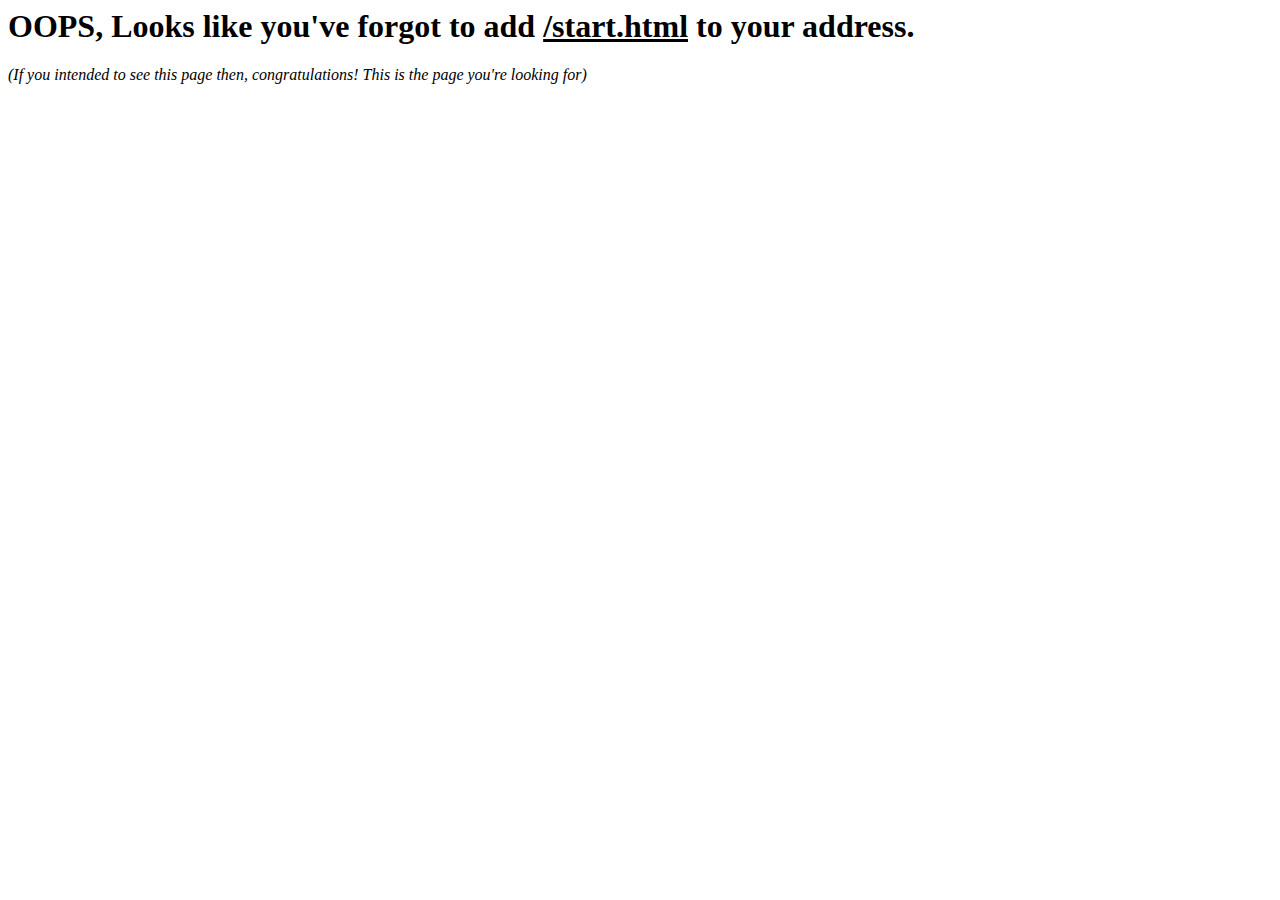
==== index.html @ 9b31ab21 "added index.html" ====
<html xmlns="http://www.w3.org/1999/xhtml"><head>
<meta http-equiv="Content-Type" content="text/html;charset=utf-8"/>
<meta name="generator" content="WordGrinder 0.7.2"/>
<title>main</title>
</head><body>

<h1>OOPS, Looks like you've forgot to add <u>/start.html</u> to your address.</h1>
<p><i>(If you intended to see this page then, congratulations! This is the page you're looking for)</i></p>
<p></p>
</body>
</html>
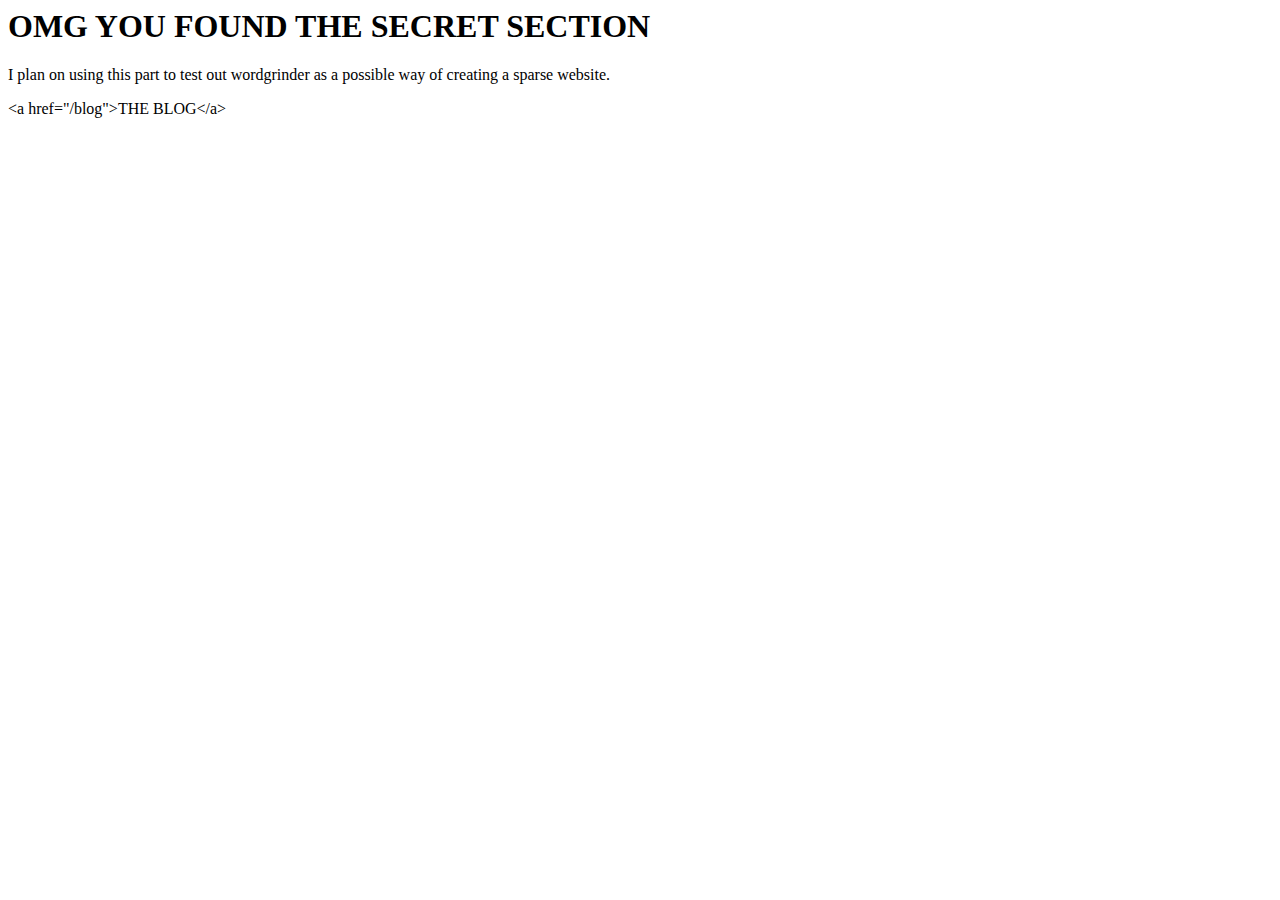
==== commit a8a844a1: "test" ====
--- a/index.html
+++ b/index.html
@@ -1,11 +1,11 @@
 <html xmlns="http://www.w3.org/1999/xhtml"><head>
 <meta http-equiv="Content-Type" content="text/html;charset=utf-8"/>
 <meta name="generator" content="WordGrinder 0.7.2"/>
-<title>main</title>
+<title>index.html</title>
 </head><body>
 
-<h1>OOPS, Looks like you've forgot to add <u>/start.html</u> to your address.</h1>
-<p><i>(If you intended to see this page then, congratulations! This is the page you're looking for)</i></p>
-<p></p>
+<h1>OMG YOU FOUND THE SECRET SECTION</h1>
+<p>I plan on using this part to test out wordgrinder as a possible way of creating a sparse website.</p>
+<p>&lt;a href="/blog"&gt;THE BLOG&lt;/a&gt;</p>
 </body>
 </html>
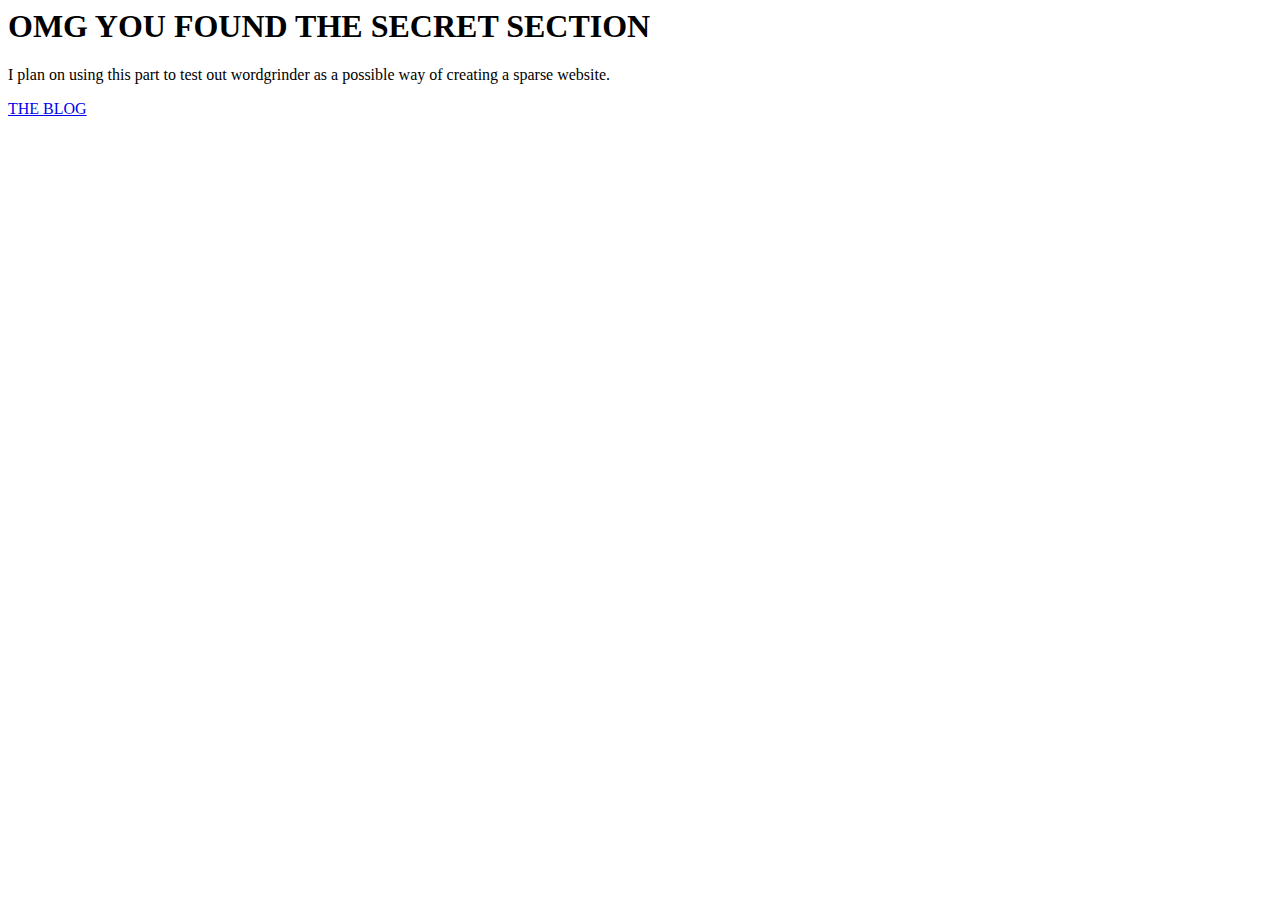
==== commit c272ea73: "FIX" ====
--- a/index.html
+++ b/index.html
@@ -6,6 +6,6 @@
 
 <h1>OMG YOU FOUND THE SECRET SECTION</h1>
 <p>I plan on using this part to test out wordgrinder as a possible way of creating a sparse website.</p>
-<p>&lt;a href="/blog"&gt;THE BLOG&lt;/a&gt;</p>
+<a href="/blog">THE BLOG</a>
 </body>
 </html>
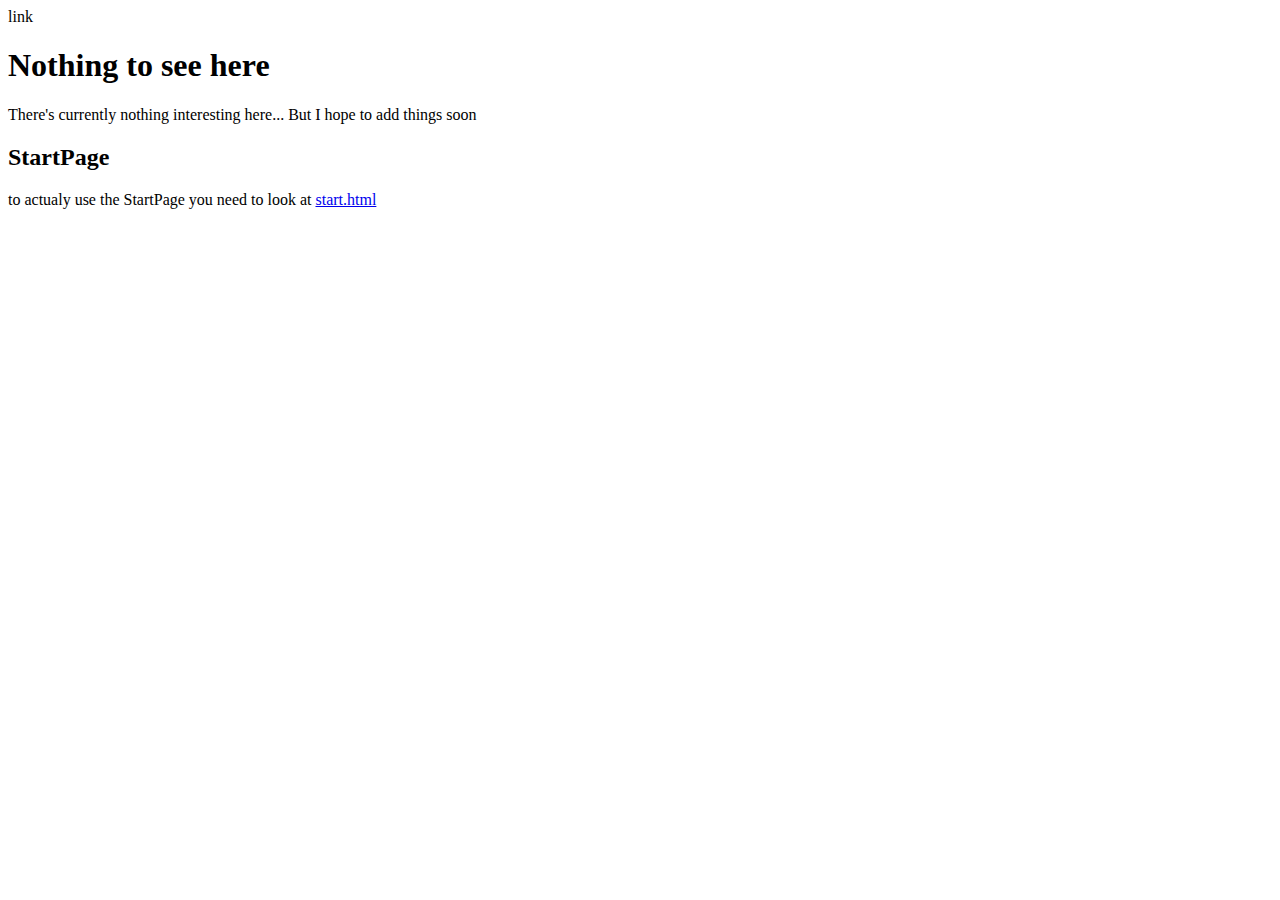
==== commit 0a92d5ce: "Minor cleanup" ====
--- a/index.html
+++ b/index.html
@@ -1,11 +1,19 @@
-<html xmlns="http://www.w3.org/1999/xhtml"><head>
-<meta http-equiv="Content-Type" content="text/html;charset=utf-8"/>
-<meta name="generator" content="WordGrinder 0.7.2"/>
-<title>index.html</title>
-</head><body>
+<!DOCTYPE html>
+<html lang="en">
+  <head>
+    <meta charset="utf-8">
+    <meta name="viewport" content="width=device-width">
+    <title>Sherlock5512</title>
+    link
+  </head>
+  <body>
+    <h1>Nothing to see here</h1>
 
-<h1>OMG YOU FOUND THE SECRET SECTION</h1>
-<p>I plan on using this part to test out wordgrinder as a possible way of creating a sparse website.</p>
-<a href="/blog">THE BLOG</a>
-</body>
+    There's currently nothing interesting here...
+    But I hope to add things soon
+
+    <h2>StartPage</h2>
+    to actualy use the StartPage you need to look at <a href="./start.html" target="_blank">start.html</a>
+
+  </body>
 </html>
